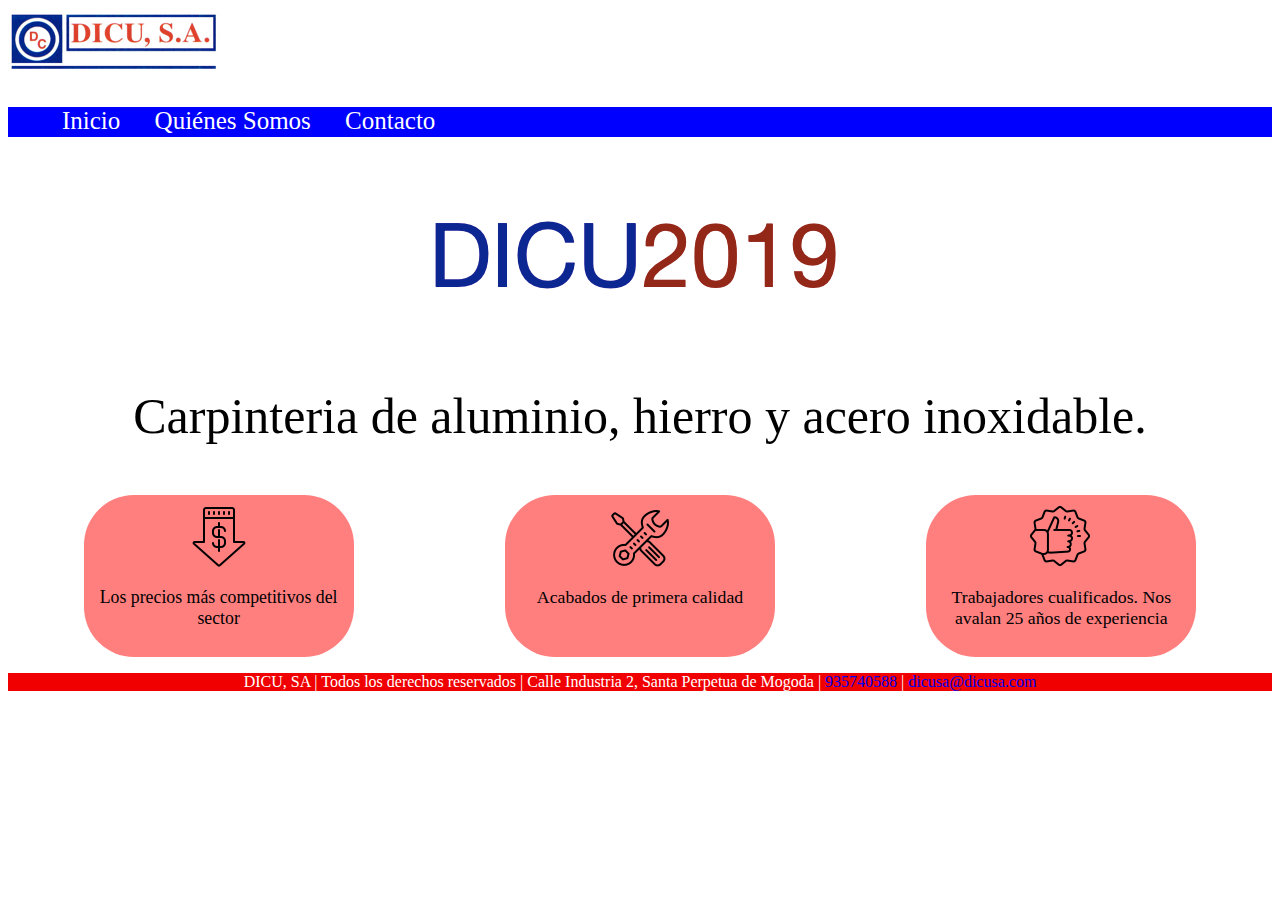
==== index.html @ 54faaa53 "Finalproject" ====
<!DOCTYPE html>
<html>
<head>
	<link rel="stylesheet" type="text/css" href="CSS/index.css">
	<script type="text/javascript" src="JS/index.js"></script>
	<script type = "text/javascript"src="JS/jquery.min.js"></script>
	<title>DICU2019</title>
	<meta charset="utf-8">
</head>
<body>
	<header>
		<img src="img/logo1.png">
	</header>
	<nav>
		<ul>
			<li> <a href="index.html" class="menu">Inicio</a></li>
			<li> <a href="HTML/QuienesSomos.html" class="menu"> Quiénes Somos</a> </li>
			 <li> <a href="HTML/Contacto.html" class="menu"> Contacto</a></li>
		</ul>
	</nav>
	<div id="banner">
		<img src="img/banner1.png" id="imagen">
	</div>
	<div id="main">
		<p id="intro">Carpinteria de aluminio, hierro y acero inoxidable.</p>
	</div>
	<div id="logos">
		<div class="div">
			<img src="img/precio-bajo.png" width="64px" height="64px">
			<p class="idiv">Los precios más competitivos del sector</p>
		</div>
		<div class="div">
			<img src="img/mantenimiento.png">
			<p class="idiv">Acabados de primera calidad</p>
			
		</div>
		<div class="div">
			<img src="img/buena-calidad.png">
			<p class="idiv"> Trabajadores cualificados. Nos avalan 25 años de experiencia</p>

		</div>
	</div>
	<footer>
		<p>
			DICU, SA | Todos los derechos reservados | Calle Industria 2, Santa Perpetua de Mogoda | 
			<a href="tel:935740588"> 935740588 </a>
			| 
			<a href="mailto:dicusa@dicusa.com"> dicusa@dicusa.com </a>
		</p>
	</footer>

</body>
</html>
---- CSS/index.css ----
html{
	margin: 0;
	padding: 0;
	font-family: Calibri;
}

nav {
	height: 30px;
	background-color: blue;
	align-items: center;
	font-size: 25px;
}

a:link{
	text-decoration: none;
}

ul {
	list-style-type: none;
	align-items: center;

}

li a{
	color: white;
	text-align: center;
	padding-right: 14px;
	padding-left: 14px;
}

li{
	display: inline;
}


#banner{
	height: 200px;
}

#imagen{
	padding-top: 50px;
	margin-left: auto;
	margin-right: auto;
	display: block;
}

#main{
	font-size: 50px;
	display: flex;
	justify-content: center;
	align-items: center;
}

#logos{
	display: flex;
	flex-direction: row;
	justify-content: space-around;
}

.div{
	display: flex;
	flex-direction: column;
	align-items: center;
	text-align: center;
	padding: 10px;
	border-radius: 50px;
	background-color: rgba(255,0,0,0.5);
}

.idiv{
	font-size: 10px;
	width: 250px;
}

footer{
	color: white;
	text-align: center;
	background-color: rgba(240,0,0,1);
}
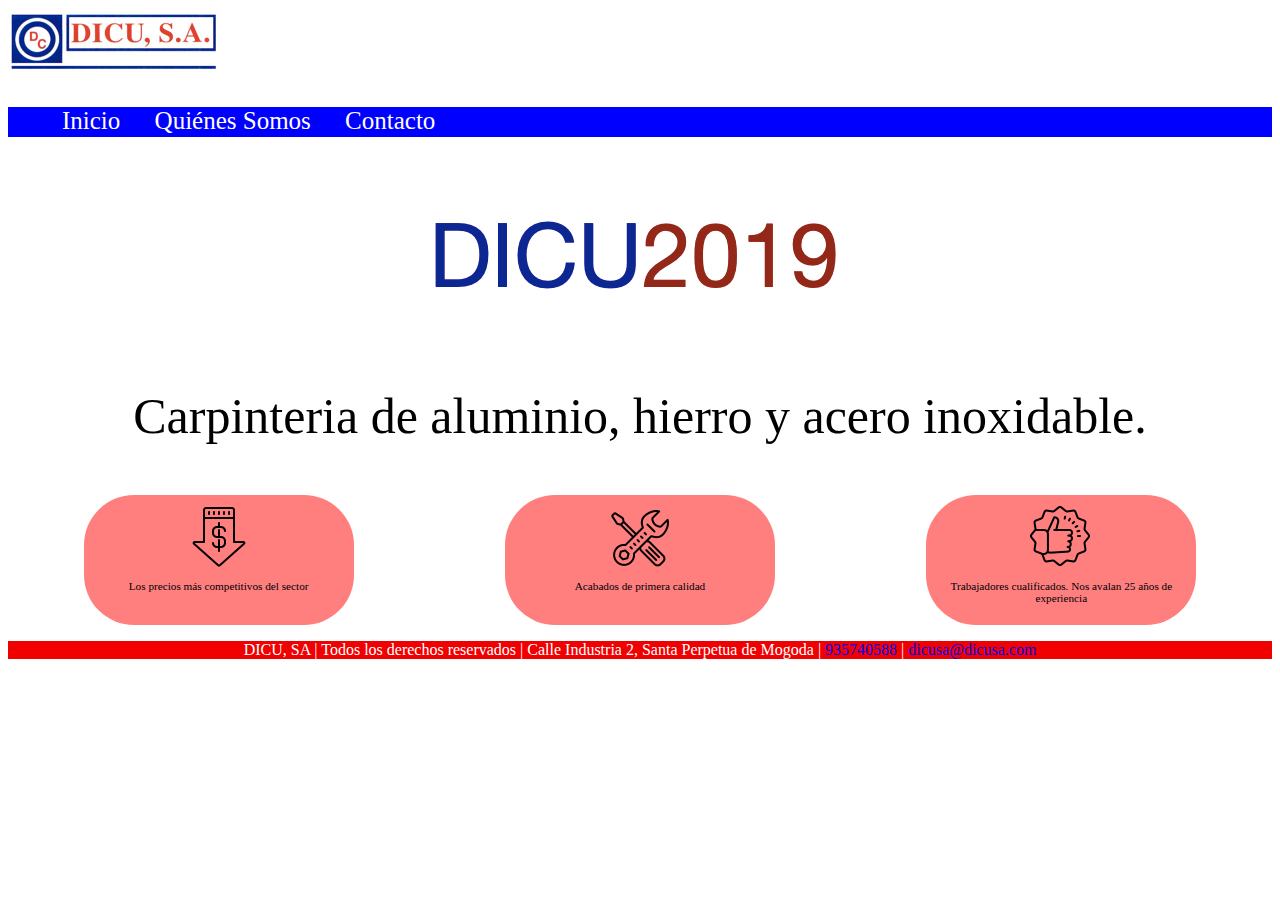
==== commit bcd3438f: "finalproject" ====
--- a/index.html
+++ b/index.html
@@ -4,6 +4,9 @@
 	<link rel="stylesheet" type="text/css" href="CSS/index.css">
 	<script type="text/javascript" src="JS/index.js"></script>
 	<script type = "text/javascript"src="JS/jquery.min.js"></script>
+	<meta name="title" content="DICU especialistas en caprinteria metalurgica">
+	<meta title="keywords" content="carpinteria metalurgica, metal, mantenimiento industrial">
+	<meta name="robots" content="index,follow"/>
 	<title>DICU2019</title>
 	<meta charset="utf-8">
 </head>
--- a/CSS/index.css
+++ b/CSS/index.css
@@ -30,6 +30,11 @@
 
 li{
 	display: inline;
+}
+
+.menu:hover{
+	color: red;
+	background-color: white;
 }
 
 
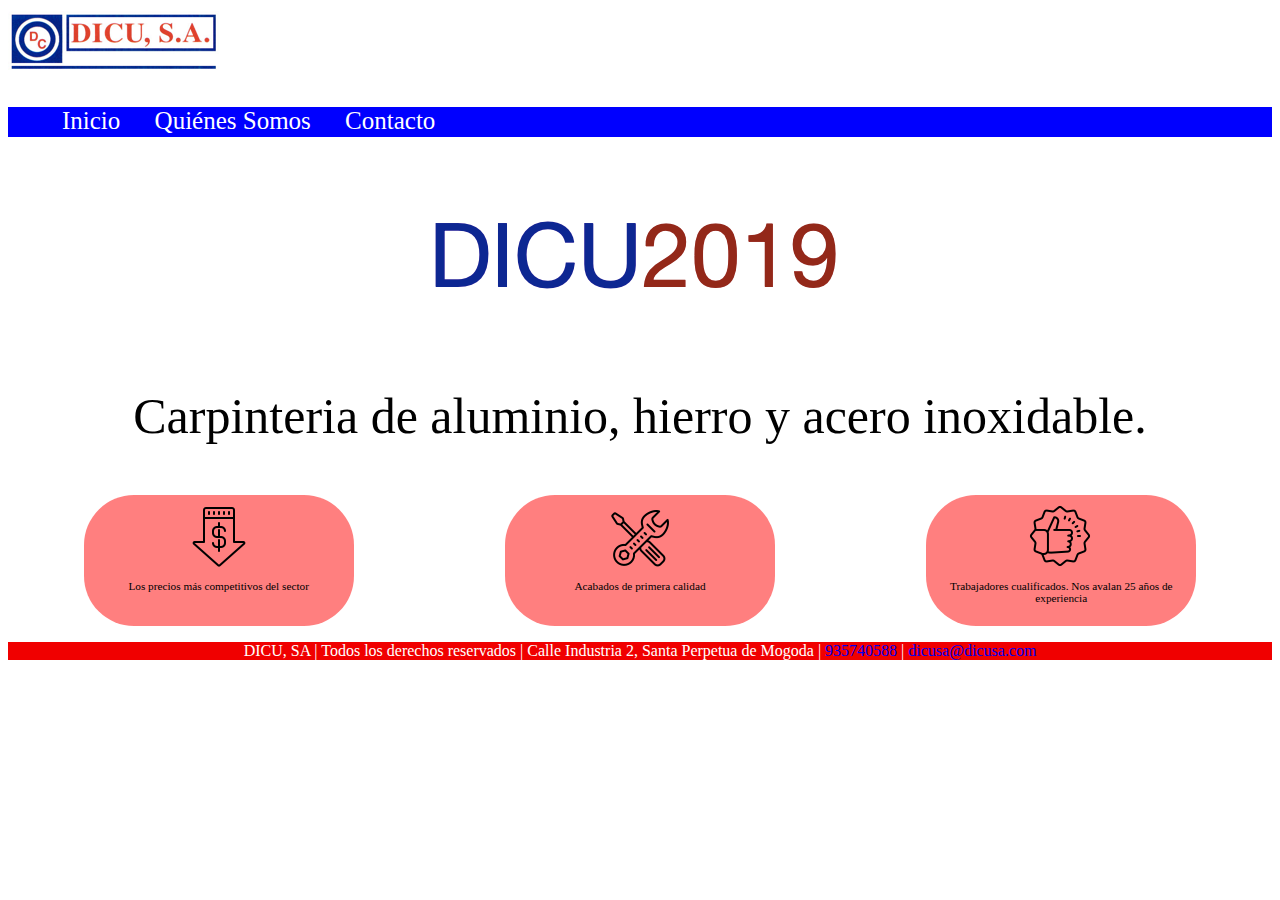
==== commit af929bd6: "Metas" ====
--- a/index.html
+++ b/index.html
@@ -5,7 +5,7 @@
 	<script type="text/javascript" src="JS/index.js"></script>
 	<script type = "text/javascript"src="JS/jquery.min.js"></script>
 	<meta name="title" content="DICU especialistas en caprinteria metalurgica">
-	<meta title="keywords" content="carpinteria metalurgica, metal, mantenimiento industrial">
+	<meta name="keywords" content="carpinteria metalurgica, metal, mantenimiento industrial">
 	<meta name="robots" content="index,follow"/>
 	<title>DICU2019</title>
 	<meta charset="utf-8">
